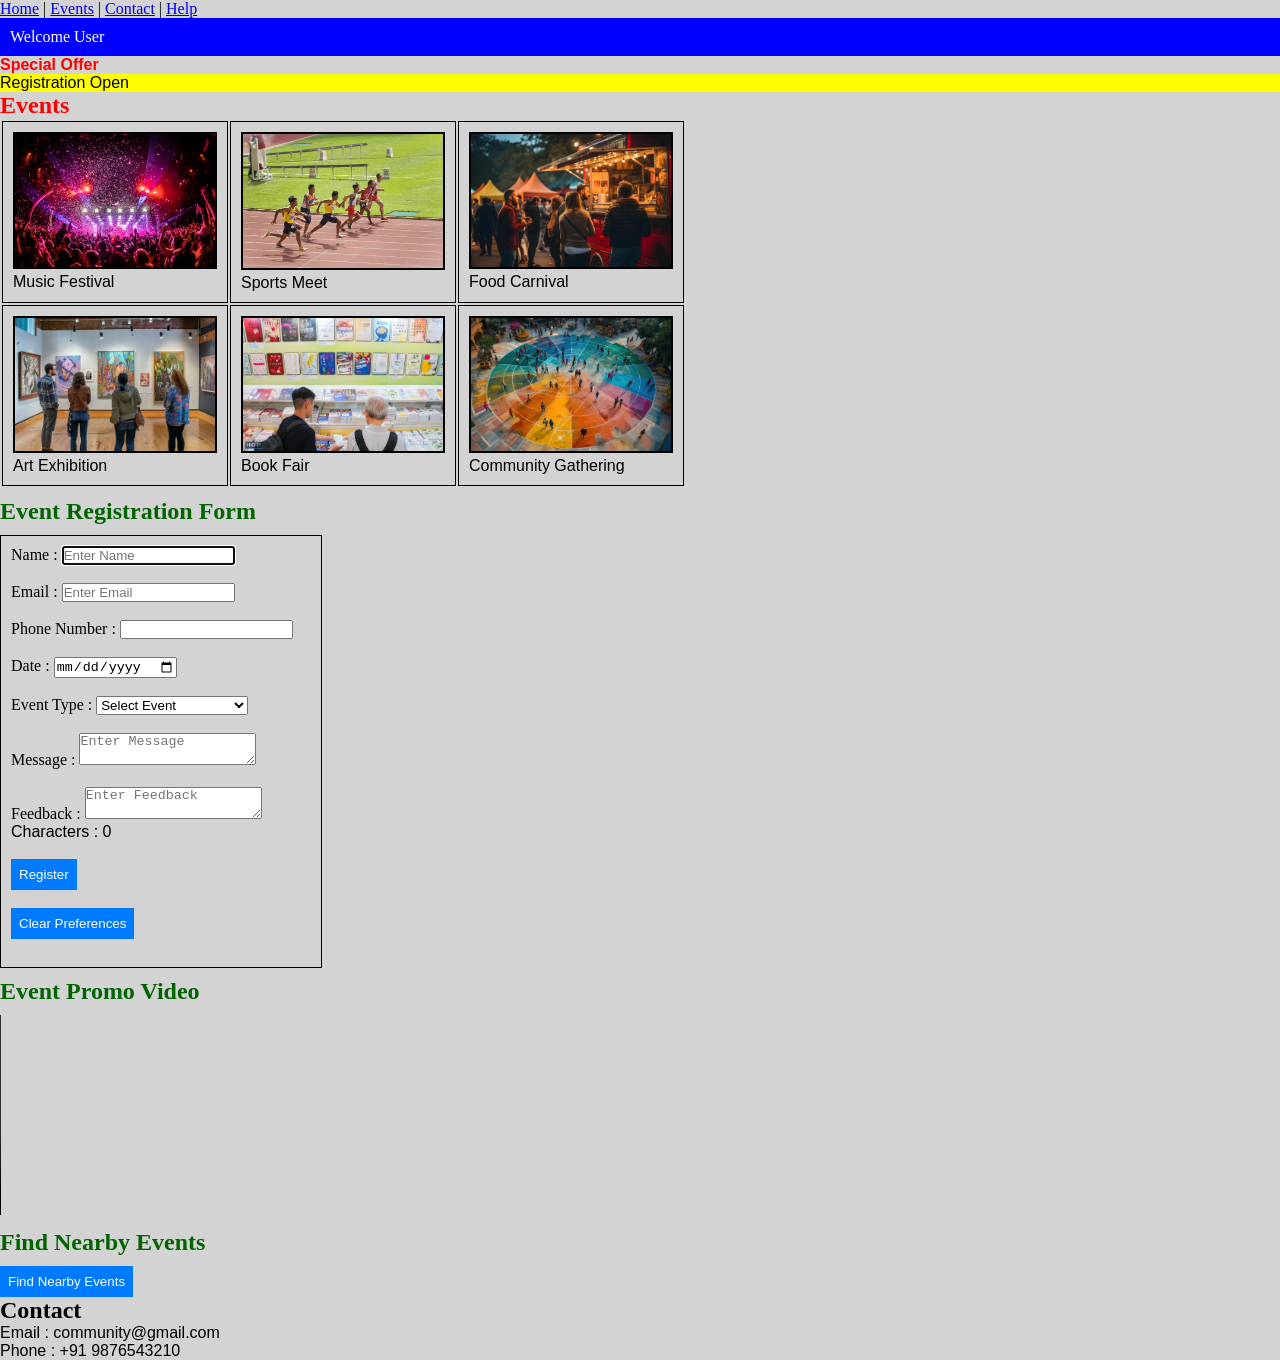
==== LocalCommunityPortal_CSS/index.html @ d51453e6 "Implemented CSS Exercise 3 selectors playground" ====
<!DOCTYPE html>
<html lang="en">

<head>
    <meta charset="UTF-8">
    <title>Local Community Event Portal</title>
    <link rel="stylesheet" href="styles.css">

    

</head>

<body>

    <!-- Navigation -->
    <nav>
        <a href="#home">Home</a> |
        <a href="#events">Events</a> |
        <a href="#contact">Contact</a> |
        <a href="help.html" target="_blank">Help</a>
    </nav>

    <!-- Home Section -->
    <section id="home">

        <div id="mainHeader">
    Welcome User
</div>

        <p>
            <span style="color:red; font-weight:bold;">
                Special Offer
            </span>
        </p>

        <p class="highlight">
            Registration Open
        </p>

    </section>

    <!-- Events Section -->
    <section id="events">

<h1 style="color:red;">Events</h1>
        <table>

            <tr>
                <td class="eventCard">
                    <img src="images/event1.jpg"
                        alt="Event 1"
                        title="Music Festival"
                        class="eventImage"
                        width="200"
                        ondblclick="this.width=300">

                    <p>Music Festival</p>
                </td>

                <td class="eventCard">
                    <img src="images/event2.jpg"
                        alt="Event 2"
                        title="Sports Meet"
                        class="eventImage"
                        width="200">

                    <p>Sports Meet</p>
                </td>

                <td class="eventCard">
                    <img src="images/event3.jpg"
                        alt="Event 3"
                        title="Food Carnival"
                        class="eventImage"
                        width="200">

                    <p>Food Carnival</p>
                </td>
            </tr>

            <tr>
                <td class="eventCard">
                    <img src="images/event4.jpg"
                        alt="Event 4"
                        title="Art Exhibition"
                        class="eventImage"
                        width="200">

                    <p>Art Exhibition</p>
                </td>

                <td class="eventCard">
                    <img src="images/event5.jpg"
                        alt="Event 5"
                        title="Book Fair"
                        class="eventImage"
                        width="200">

                    <p>Book Fair</p>
                </td>

               <td class="eventCard">
                    <img src="images/event6.jpg"
                        alt="Event 6"
                        title="Community Gathering"
                        class="eventImage"
                        width="200">

                    <p>Community Gathering</p>
                </td>
            </tr>

        </table>

    </section>

    <!-- Registration Form -->

    <h2>Event Registration Form</h2>

    <form onsubmit="msg.value='Registration Successful'; return false;">

        <label>Name : </label>
        <input type="text"
            placeholder="Enter Name"
            required
            autofocus>

        <br><br>

        <label>Email : </label>
        <input type="email"
            placeholder="Enter Email"
            required>

        <br><br>

        <label>Phone Number : </label>
        <input type="text"
            id="phone"
            onblur="validatePhone()"
            required>

        <br><br>

        <label>Date : </label>
        <input type="date"
            required>

        <br><br>

        <label>Event Type : </label>

        <select id="eventType"
        onchange="showFee(); savePreference();"
        required>

            <option value="">Select Event</option>
            <option>Music Festival</option>
            <option>Sports Meet</option>
            <option>Food Carnival</option>
            <option>Art Exhibition</option>
            <option>Book Fair</option>
            <option>Community Gathering</option>

        </select>

        <p id="fee"></p>

        <br>

        <label>Message : </label>

        <textarea placeholder="Enter Message"
            required></textarea>

        <br><br>

        <label>Feedback : </label>

        <textarea id="feedback"
            placeholder="Enter Feedback"
            onkeyup="countCharacters()"></textarea>

        <p id="charCount">Characters : 0</p>

        <br>

        <button type="submit"
            onclick="showConfirmation()">
            Register
        </button>
      
        <br>
        <br>

        <button type="button" onclick="clearPreferences()">
    Clear Preferences
</button>

        <br><br>

        <output name="msg"></output>

    </form>

    <!-- Event Promo Video -->

    <h2>Event Promo Video</h2>

    <video width="400" controls oncanplay="videoReady()">
        <source src="video/event.mp4" type="video/mp4">
    </video>

    <p id="videoMessage"></p>

    <h2>Find Nearby Events</h2>

<button onclick="findLocation()">
    Find Nearby Events
</button>

<p id="location"></p>

    <!-- Contact Section -->
    <section id="contact">
        <h1>Contact</h1>
        <p>Email : community@gmail.com</p>
        <p>Phone : +91 9876543210</p>
    </section>

    <script>

        function validatePhone() {

            let phone = document.getElementById("phone").value;

            if (phone.length != 10 || isNaN(phone)) {
                alert("Enter a valid 10 digit phone number");
            }

        }

        function showFee() {

            let event = document.getElementById("eventType").value;

              console.log("Selected Event:", event);

            if (event == "Music Festival") {
                document.getElementById("fee").innerHTML = "Fee : ₹100";
            }
            else if (event == "Sports Meet") {
                document.getElementById("fee").innerHTML = "Fee : ₹200";
            }
            else if (event == "Food Carnival") {
                document.getElementById("fee").innerHTML = "Fee : ₹150";
            }
            else if (event == "Art Exhibition") {
                document.getElementById("fee").innerHTML = "Fee : ₹120";
            }
            else if (event == "Book Fair") {
                document.getElementById("fee").innerHTML = "Fee : ₹80";
            }
            else if (event == "Community Gathering") {
                document.getElementById("fee").innerHTML = "Fee : ₹50";
            }
           
        }

        function showConfirmation() {


    console.log("Registration button clicked");

            alert("Registration Submitted");
        }

        function countCharacters() {

            let count = document.getElementById("feedback").value.length;

            document.getElementById("charCount").innerHTML =
                "Characters : " + count;

        }

        function videoReady() {

            document.getElementById("videoMessage").innerHTML =
                "Video ready to play";

        }

        window.onbeforeunload = function () {

            return "Are you sure you want to leave this page?";

        }

        function savePreference() {

    let eventType =
        document.getElementById("eventType").value;

    localStorage.setItem("preferredEvent", eventType);

}

window.onload = function () {

    let savedEvent =
        localStorage.getItem("preferredEvent");

    if (savedEvent) {

        document.getElementById("eventType").value =
            savedEvent;

        showFee();

    }

}

function clearPreferences() {

    localStorage.clear();
    sessionStorage.clear();

    alert("Preferences Cleared");

    

}

function findLocation() {


      console.log("Finding user location");
    if (navigator.geolocation) {

        navigator.geolocation.getCurrentPosition(
            showPosition,
            showError,
            {
                enableHighAccuracy: true,
                timeout: 5000
            }
        );

    }
    else {

        document.getElementById("location").innerHTML =
            "Geolocation is not supported.";

    }

}

function showPosition(position) {

    document.getElementById("location").innerHTML =
        "Latitude : " +
        position.coords.latitude +
        "<br>Longitude : " +
        position.coords.longitude;

}

function showError(error) {

    if (error.code == 1) {

        document.getElementById("location").innerHTML =
            "Permission denied.";

    }
    else if (error.code == 3) {

        document.getElementById("location").innerHTML =
            "Request timed out.";

    }
    else {

        document.getElementById("location").innerHTML =
            "Unable to get location.";

    }

}
    </script>

</body>

</html>
---- LocalCommunityPortal_CSS/styles.css ----
/* Universal Selector */
* {
    margin: 0;
    padding: 0;
}

/* Body Styles */
body {
    background-color: lightgray;
}

/* ID Selector */
#mainHeader {
    background-color: blue;
    color: white;
    padding: 10px;
}

/* Element Selector */
h2 {
    color: darkgreen;
    margin: 10px 0;
}

/* Class Selector */
.eventCard {
    border: 1px solid black;
    padding: 10px;
    margin: 10px;
}

/* Grouping Selector */
h3,
p {
    color: black;
    font-family: Arial, sans-serif;
}

/* Event Images */
.eventImage {
    border: 2px solid black;
}

/* Form Styles */
form {
    border: 1px solid black;
    padding: 10px;
    width: 300px;
}

/* Button Styles */
button {
    background-color: #007BFF;
    color: white;
    padding: 8px;
    border: none;
}

/* Highlight Text */
.highlight {
    background-color: yellow;
}
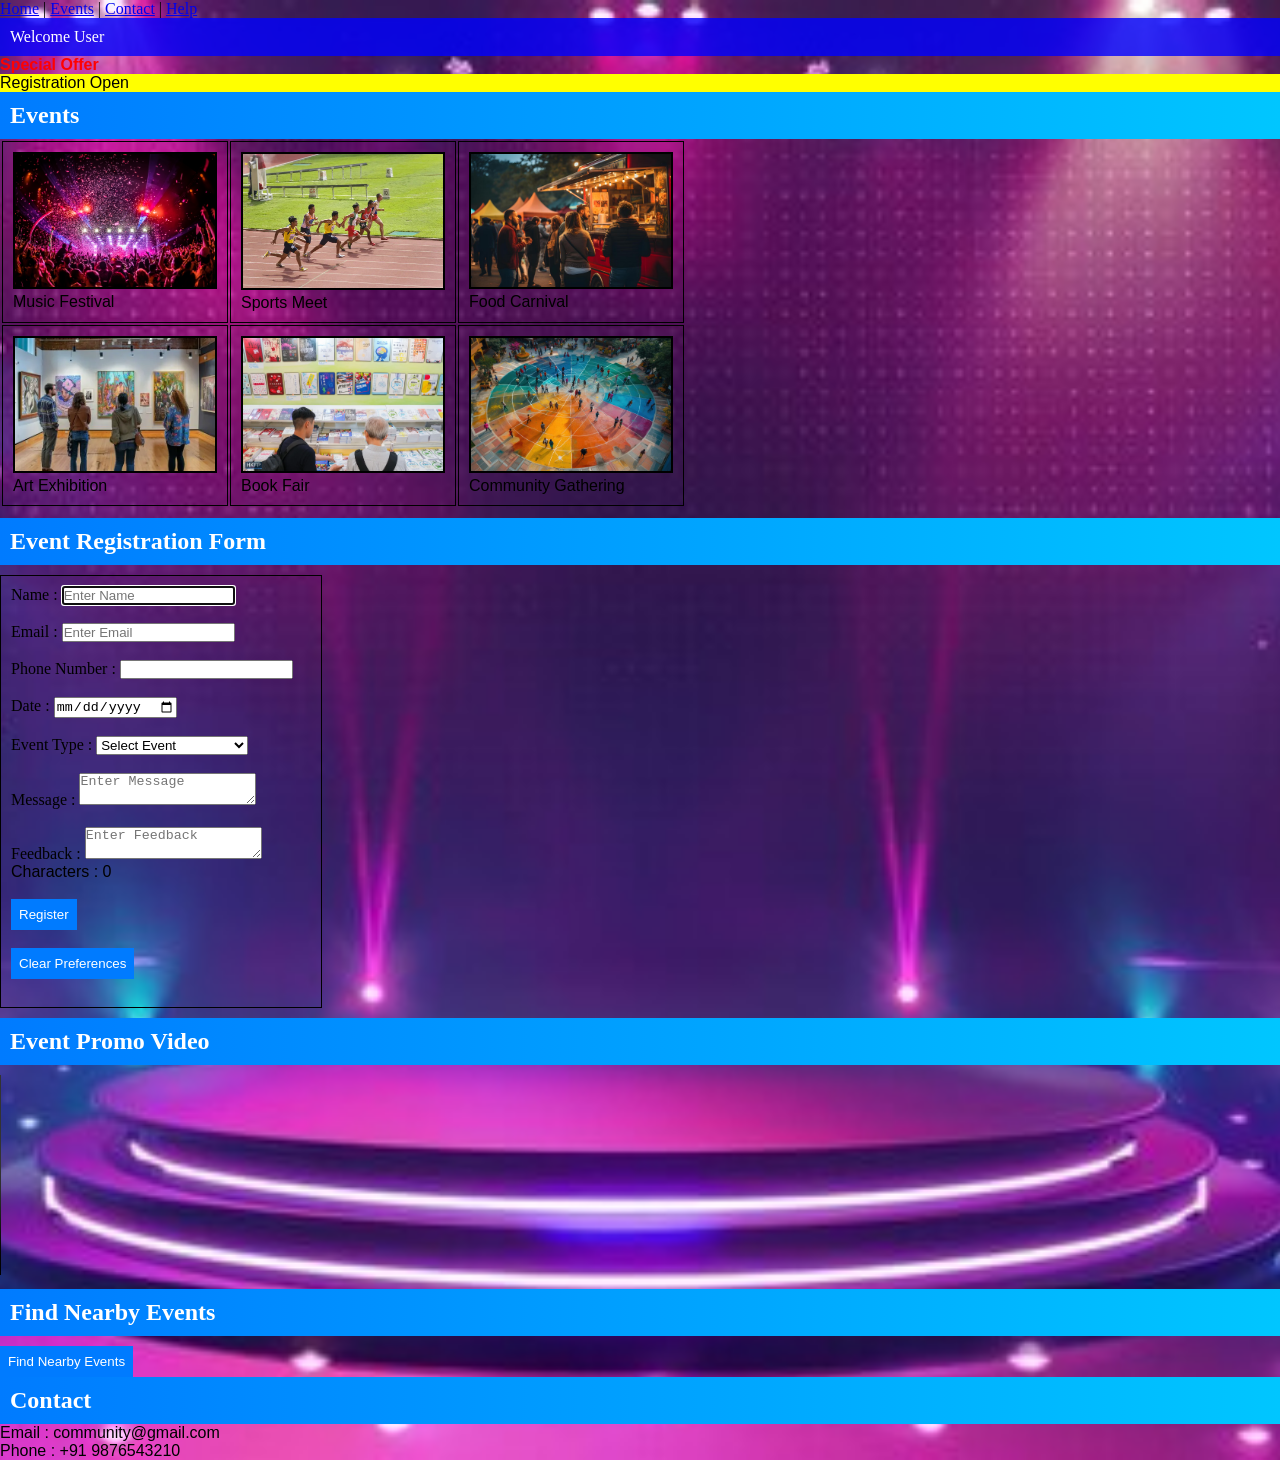
==== commit 46a21b0d: "Implemented CSS Exercise 4 color and background styling" ====
--- a/LocalCommunityPortal_CSS/index.html
+++ b/LocalCommunityPortal_CSS/index.html
@@ -42,7 +42,7 @@
     <!-- Events Section -->
     <section id="events">
 
-<h1 style="color:red;">Events</h1>
+<h1>Events</h1>
         <table>
 
             <tr>
--- a/LocalCommunityPortal_CSS/styles.css
+++ b/LocalCommunityPortal_CSS/styles.css
@@ -6,16 +6,23 @@
 
 /* Body Styles */
 body {
-    background-color: lightgray;
+    background-color: #d9d9d9;
+}
+
+body {
+    background-color: #d9d9d9;
+    background-image: url("images/background.jpg");
+    background-size: cover;
+    background-repeat: no-repeat;
+    background-position: center;
 }
 
 /* ID Selector */
 #mainHeader {
-    background-color: blue;
-    color: white;
+    background-color: rgba(0, 0, 255, 0.8);
+    color: #FFFFFF;
     padding: 10px;
 }
-
 /* Element Selector */
 h2 {
     color: darkgreen;
@@ -59,4 +66,11 @@
 /* Highlight Text */
 .highlight {
     background-color: yellow;
+}
+
+h1,
+h2 {
+    background: linear-gradient(to right, #007BFF, #00C6FF);
+    color: white;
+    padding: 10px;
 }
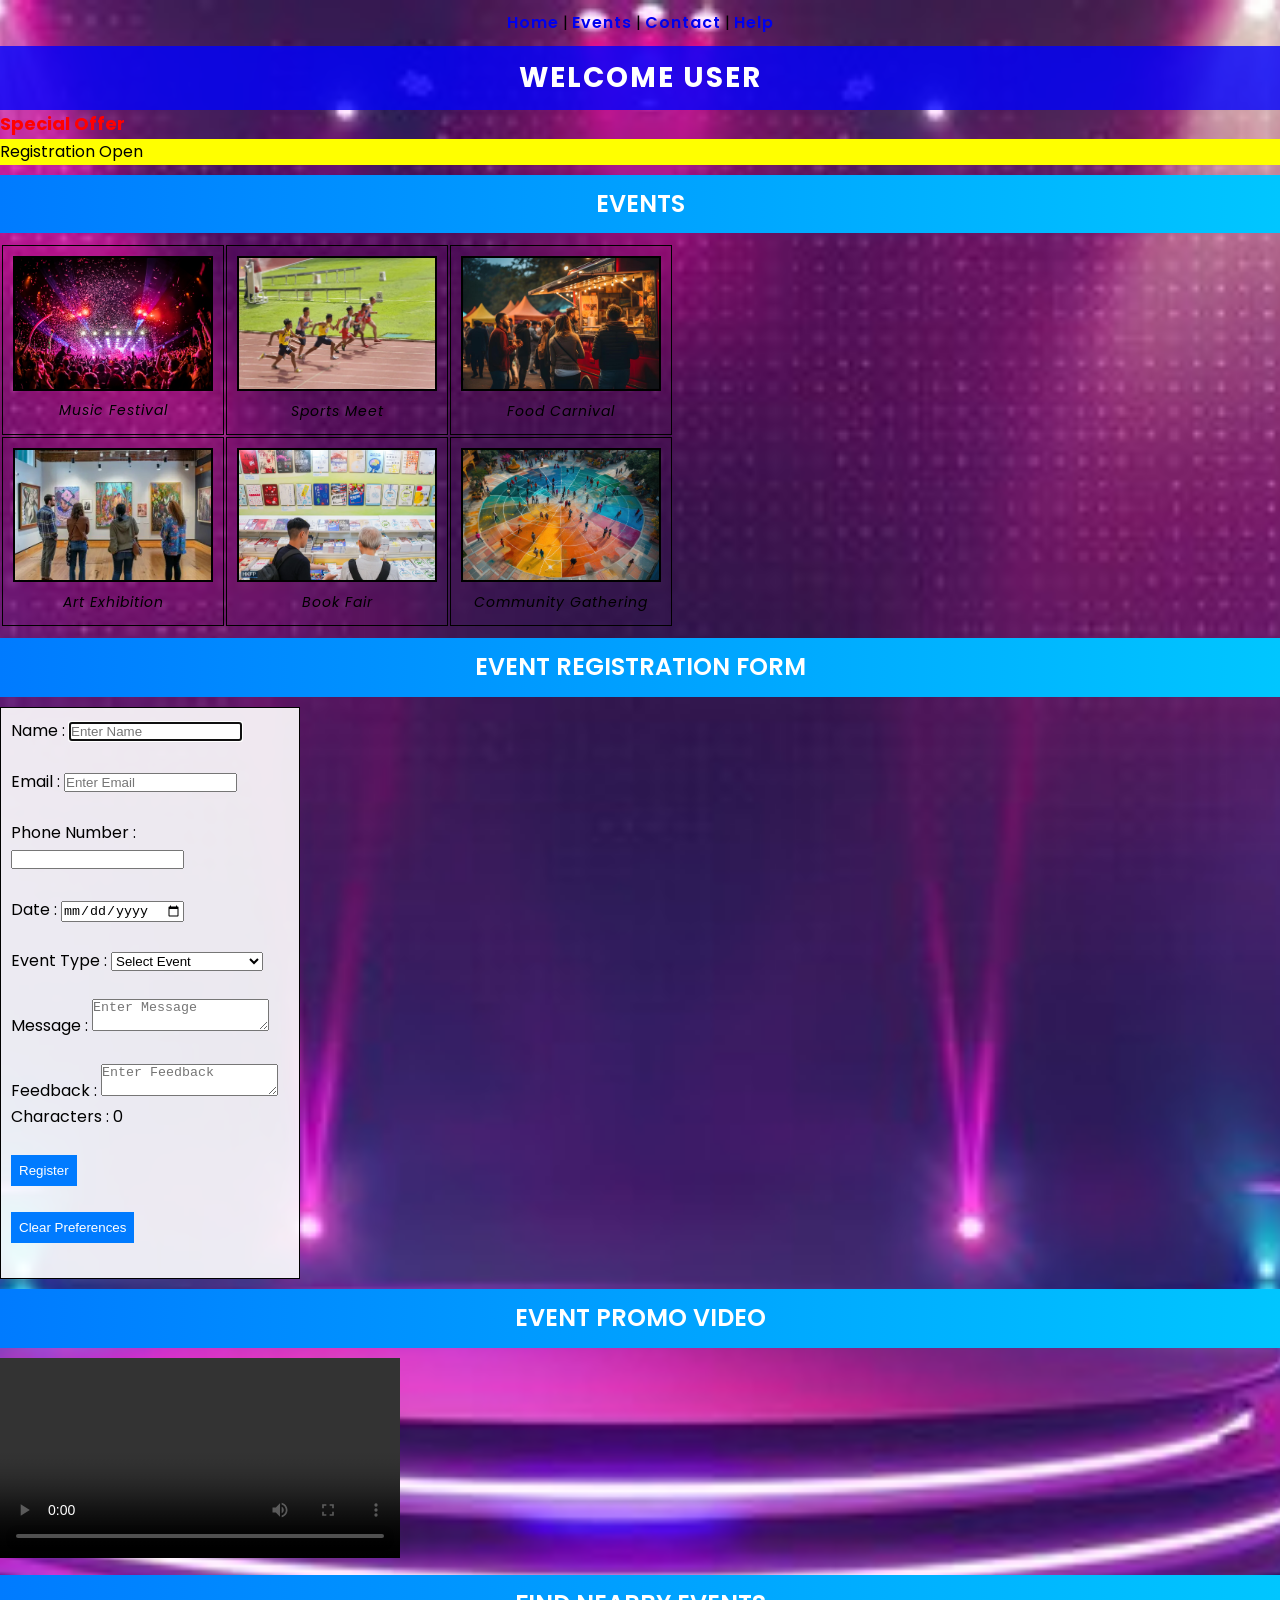
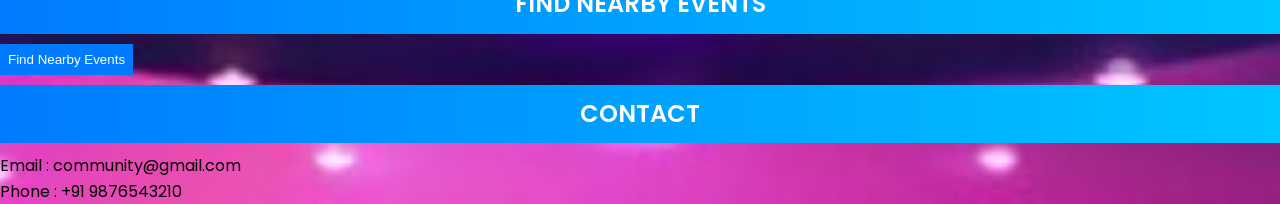
==== commit 2bc3a46d: "Implemented CSS Exercise 5 Typography and Fonts" ====
--- a/LocalCommunityPortal_CSS/index.html
+++ b/LocalCommunityPortal_CSS/index.html
@@ -4,10 +4,10 @@
 <head>
     <meta charset="UTF-8">
     <title>Local Community Event Portal</title>
+
+    <link href="https://fonts.googleapis.com/css2?family=Poppins:wght@300;400;600;700&display=swap" rel="stylesheet">
+
     <link rel="stylesheet" href="styles.css">
-
-    
-
 </head>
 
 <body>
@@ -28,9 +28,9 @@
 </div>
 
         <p>
-            <span style="color:red; font-weight:bold;">
-                Special Offer
-            </span>
+            <span class="specialOffer">
+    Special Offer
+</span>
         </p>
 
         <p class="highlight">
--- a/LocalCommunityPortal_CSS/styles.css
+++ b/LocalCommunityPortal_CSS/styles.css
@@ -2,45 +2,71 @@
 * {
     margin: 0;
     padding: 0;
+    box-sizing: border-box;
 }
 
 /* Body Styles */
 body {
-    background-color: #d9d9d9;
-}
-
-body {
-    background-color: #d9d9d9;
+    background-color: #d9d9d9; /* Fallback Color */
     background-image: url("images/background.jpg");
     background-size: cover;
     background-repeat: no-repeat;
     background-position: center;
+
+    font-family: 'Poppins', sans-serif;
+    font-size: 16px;
+    line-height: 1.6;
 }
 
-/* ID Selector */
+/* Main Header */
 #mainHeader {
     background-color: rgba(0, 0, 255, 0.8);
-    color: #FFFFFF;
+    color: #ffffff;
     padding: 10px;
-}
-/* Element Selector */
-h2 {
-    color: darkgreen;
-    margin: 10px 0;
+
+    font-size: 28px;
+    font-weight: 700;
+    text-align: center;
+    text-transform: uppercase;
+    letter-spacing: 2px;
 }
 
-/* Class Selector */
-.eventCard {
-    border: 1px solid black;
+/* Section Headings */
+h1,
+h2 {
+    background: linear-gradient(to right, #007BFF, #00C6FF);
+    color: white;
     padding: 10px;
-    margin: 10px;
+    margin: 10px 0;
+
+    font-size: 24px;
+    font-weight: 600;
+    text-align: center;
+    text-transform: uppercase;
 }
 
 /* Grouping Selector */
 h3,
 p {
     color: black;
-    font-family: Arial, sans-serif;
+}
+
+/* Event Cards */
+.eventCard {
+    border: 1px solid black;
+    padding: 10px;
+    margin: 10px;
+    text-align: center;
+}
+
+/* Event Description Text */
+.eventCard p {
+    font-size: 14px;
+    font-style: italic;
+    font-weight: 400;
+    text-align: center;
+    letter-spacing: 1px;
+    line-height: 1.8;
 }
 
 /* Event Images */
@@ -48,11 +74,17 @@
     border: 2px solid black;
 }
 
+/* Highlight Text */
+.highlight {
+    background-color: yellow;
+}
+
 /* Form Styles */
 form {
     border: 1px solid black;
     padding: 10px;
     width: 300px;
+    background-color: rgba(255, 255, 255, 0.9);
 }
 
 /* Button Styles */
@@ -61,16 +93,35 @@
     color: white;
     padding: 8px;
     border: none;
+    cursor: pointer;
 }
 
-/* Highlight Text */
-.highlight {
-    background-color: yellow;
+/* Contact Section Text */
+#contact p {
+    font-size: 16px;
+    font-weight: 400;
+    text-align: left;
 }
 
-h1,
-h2 {
-    background: linear-gradient(to right, #007BFF, #00C6FF);
-    color: white;
+/* Navigation Links */
+nav {
+    text-align: center;
     padding: 10px;
+}
+
+nav a {
+    text-decoration: none;
+    font-weight: 600;
+    letter-spacing: 1px;
+}
+
+/* Special Offer Text */
+span {
+    font-size: 18px;
+    font-weight: 700;
+}
+
+.specialOffer {
+    color: red;
+    font-weight: bold;
 }
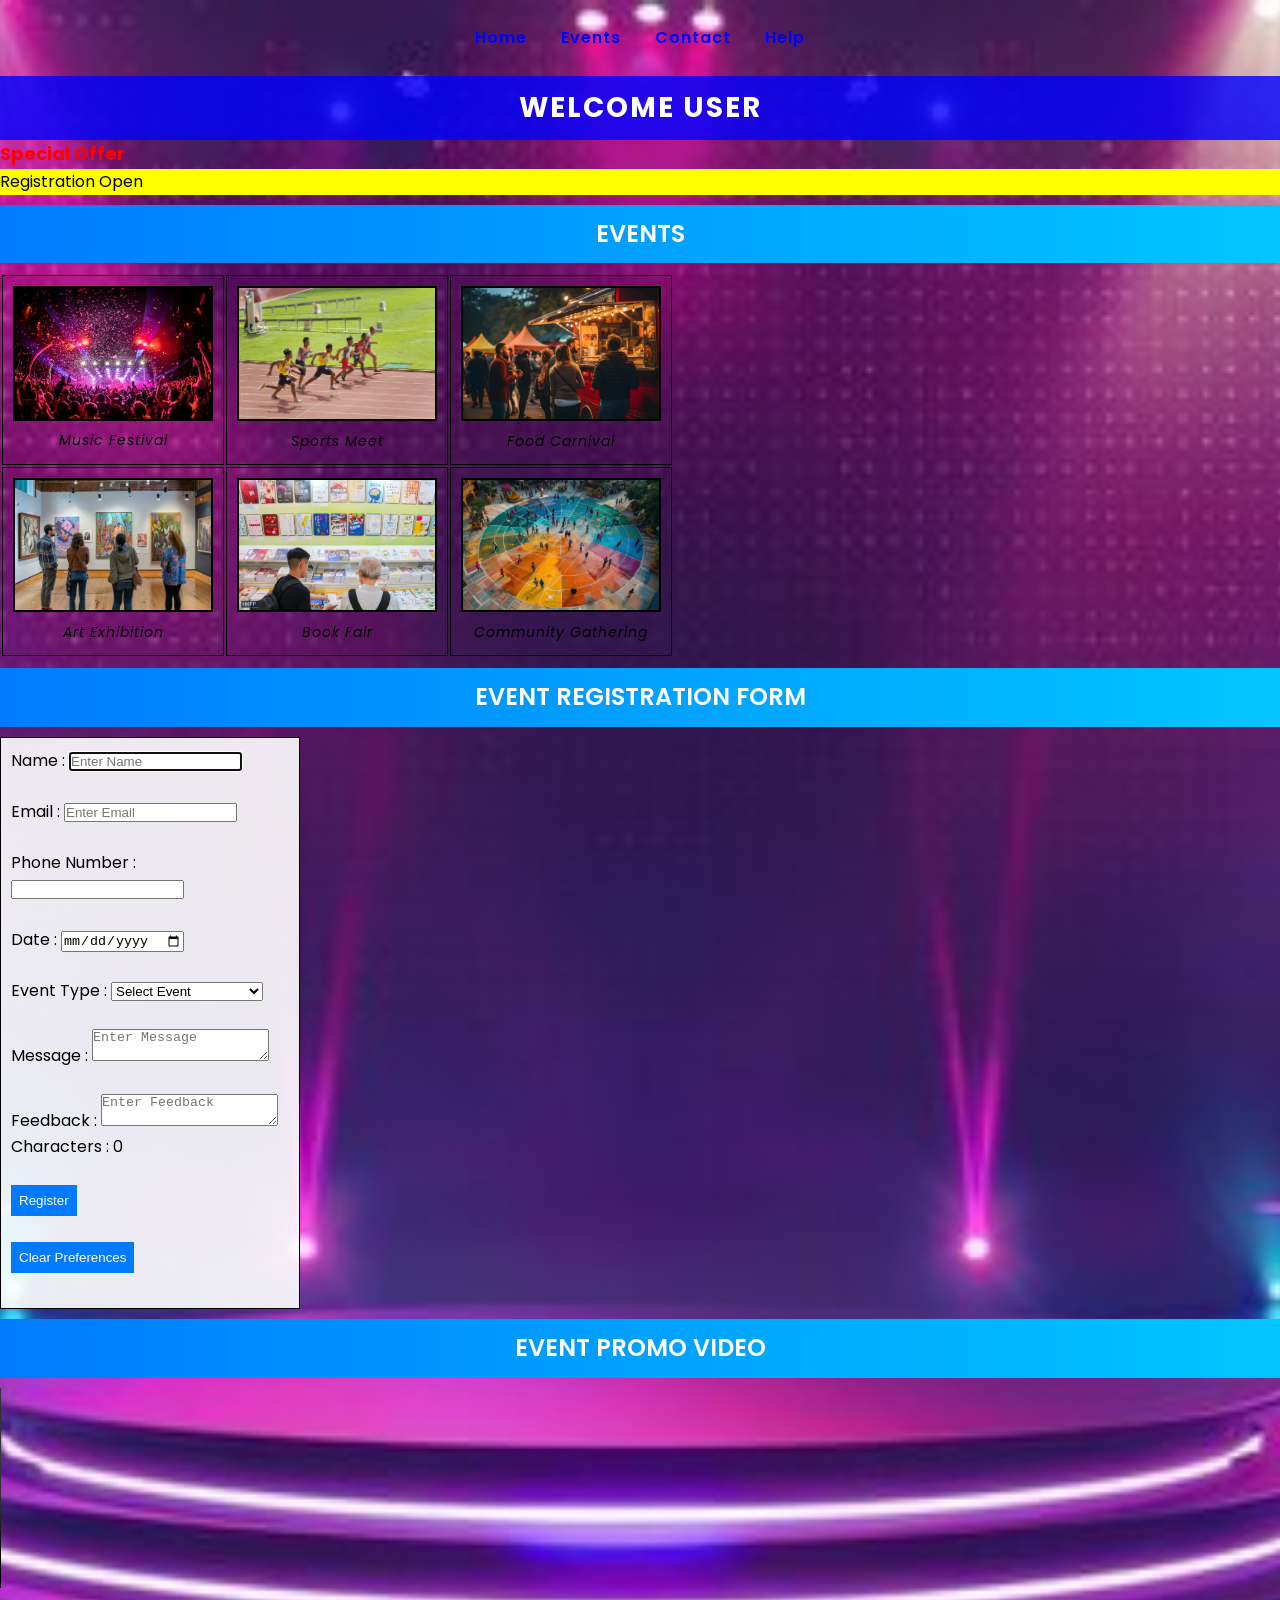
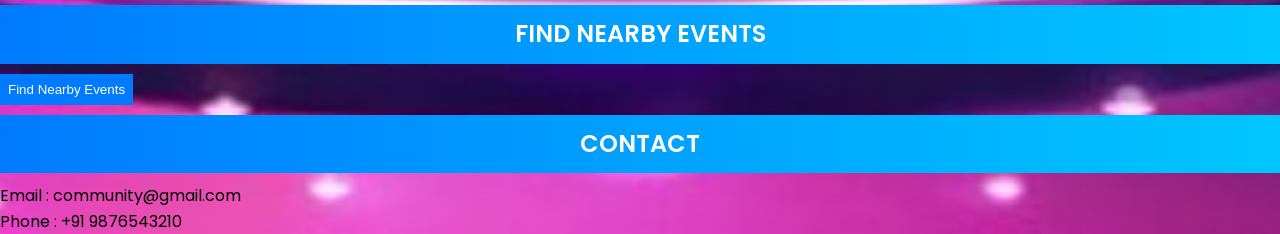
==== commit 22b225fc: "Implemented CSS Exercise 6 link and list styling" ====
--- a/LocalCommunityPortal_CSS/index.html
+++ b/LocalCommunityPortal_CSS/index.html
@@ -14,11 +14,13 @@
 
     <!-- Navigation -->
     <nav>
-        <a href="#home">Home</a> |
-        <a href="#events">Events</a> |
-        <a href="#contact">Contact</a> |
-        <a href="help.html" target="_blank">Help</a>
-    </nav>
+    <ul class="navMenu">
+        <li><a href="#home">Home</a></li>
+        <li><a href="#events">Events</a></li>
+        <li><a href="#contact">Contact</a></li>
+        <li><a href="help.html" target="_blank">Help</a></li>
+    </ul>
+</nav>
 
     <!-- Home Section -->
     <section id="home">
--- a/LocalCommunityPortal_CSS/styles.css
+++ b/LocalCommunityPortal_CSS/styles.css
@@ -124,4 +124,39 @@
 .specialOffer {
     color: red;
     font-weight: bold;
+}
+
+/* Navigation Menu */
+/* Navigation Menu */
+.navMenu {
+    list-style-type: none;
+    list-style-position: inside;
+    padding: 0;
+    margin: 0;
+    text-align: center;
+}
+
+.navMenu li {
+    display: inline-block;
+    padding: 10px;
+    margin: 5px;
+}
+
+/* Link States */
+a:link {
+    color: blue;
+    text-decoration: none;
+}
+
+a:visited {
+    color: purple;
+}
+
+a:hover {
+    color: red;
+    text-decoration: underline;
+}
+
+a:active {
+    color: green;
 }
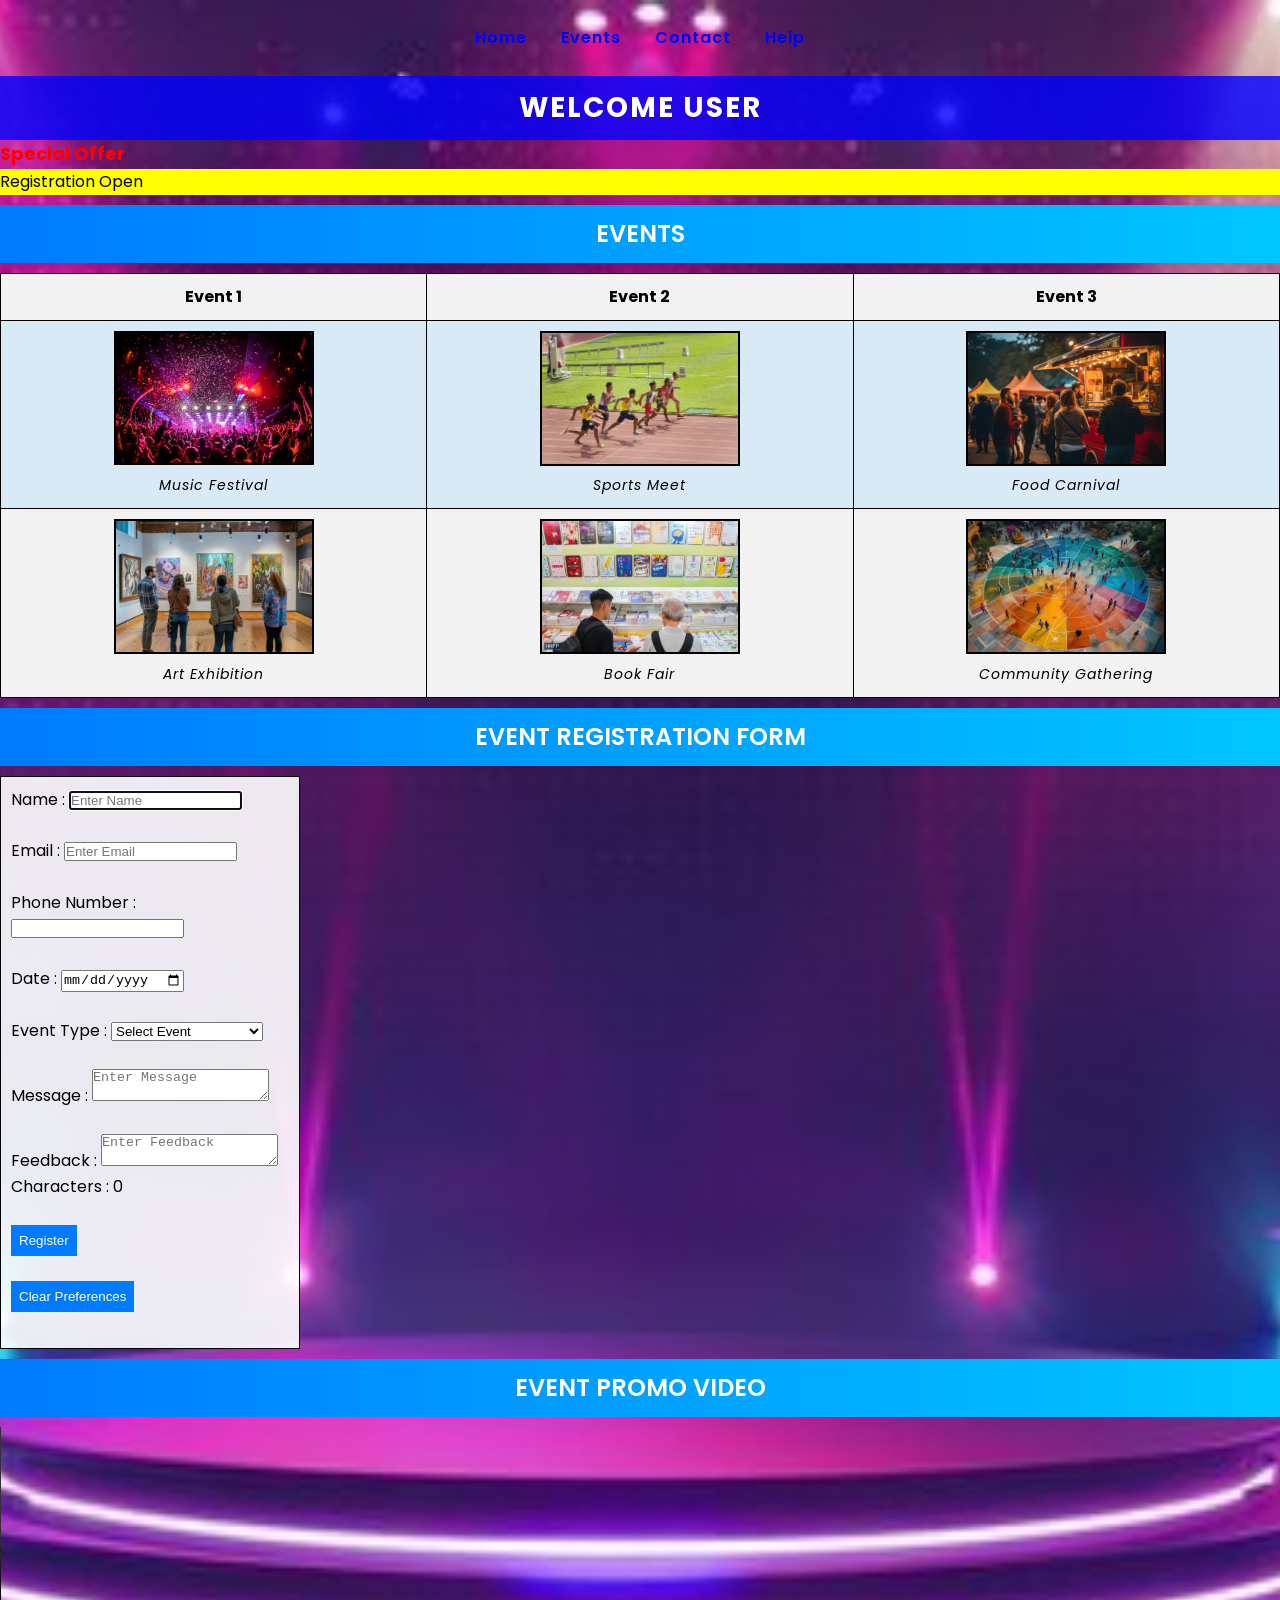
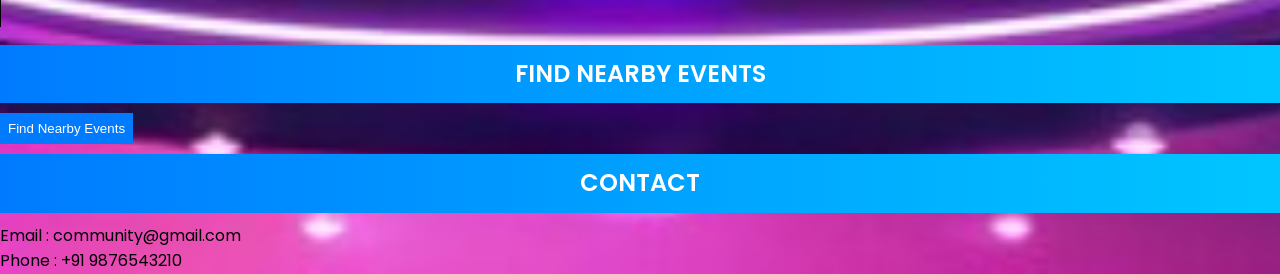
==== commit fc4e8d3b: "Implemented CSS Exercise 7 table styling" ====
--- a/LocalCommunityPortal_CSS/index.html
+++ b/LocalCommunityPortal_CSS/index.html
@@ -48,6 +48,12 @@
         <table>
 
             <tr>
+        <th>Event 1</th>
+        <th>Event 2</th>
+        <th>Event 3</th>
+    </tr>
+    
+            <tr>
                 <td class="eventCard">
                     <img src="images/event1.jpg"
                         alt="Event 1"
--- a/LocalCommunityPortal_CSS/styles.css
+++ b/LocalCommunityPortal_CSS/styles.css
@@ -159,4 +159,23 @@
 
 a:active {
     color: green;
+}
+
+/* Table Styling */
+table {
+    width: 100%;
+    border-collapse: collapse;
+    text-align: center;
+}
+
+th,
+td {
+    border: 1px solid black;
+    padding: 10px;
+    background-color: #f2f2f2;
+}
+
+/* Zebra Striping */
+tr:nth-child(even) td {
+    background-color: #d9eaf7;
 }
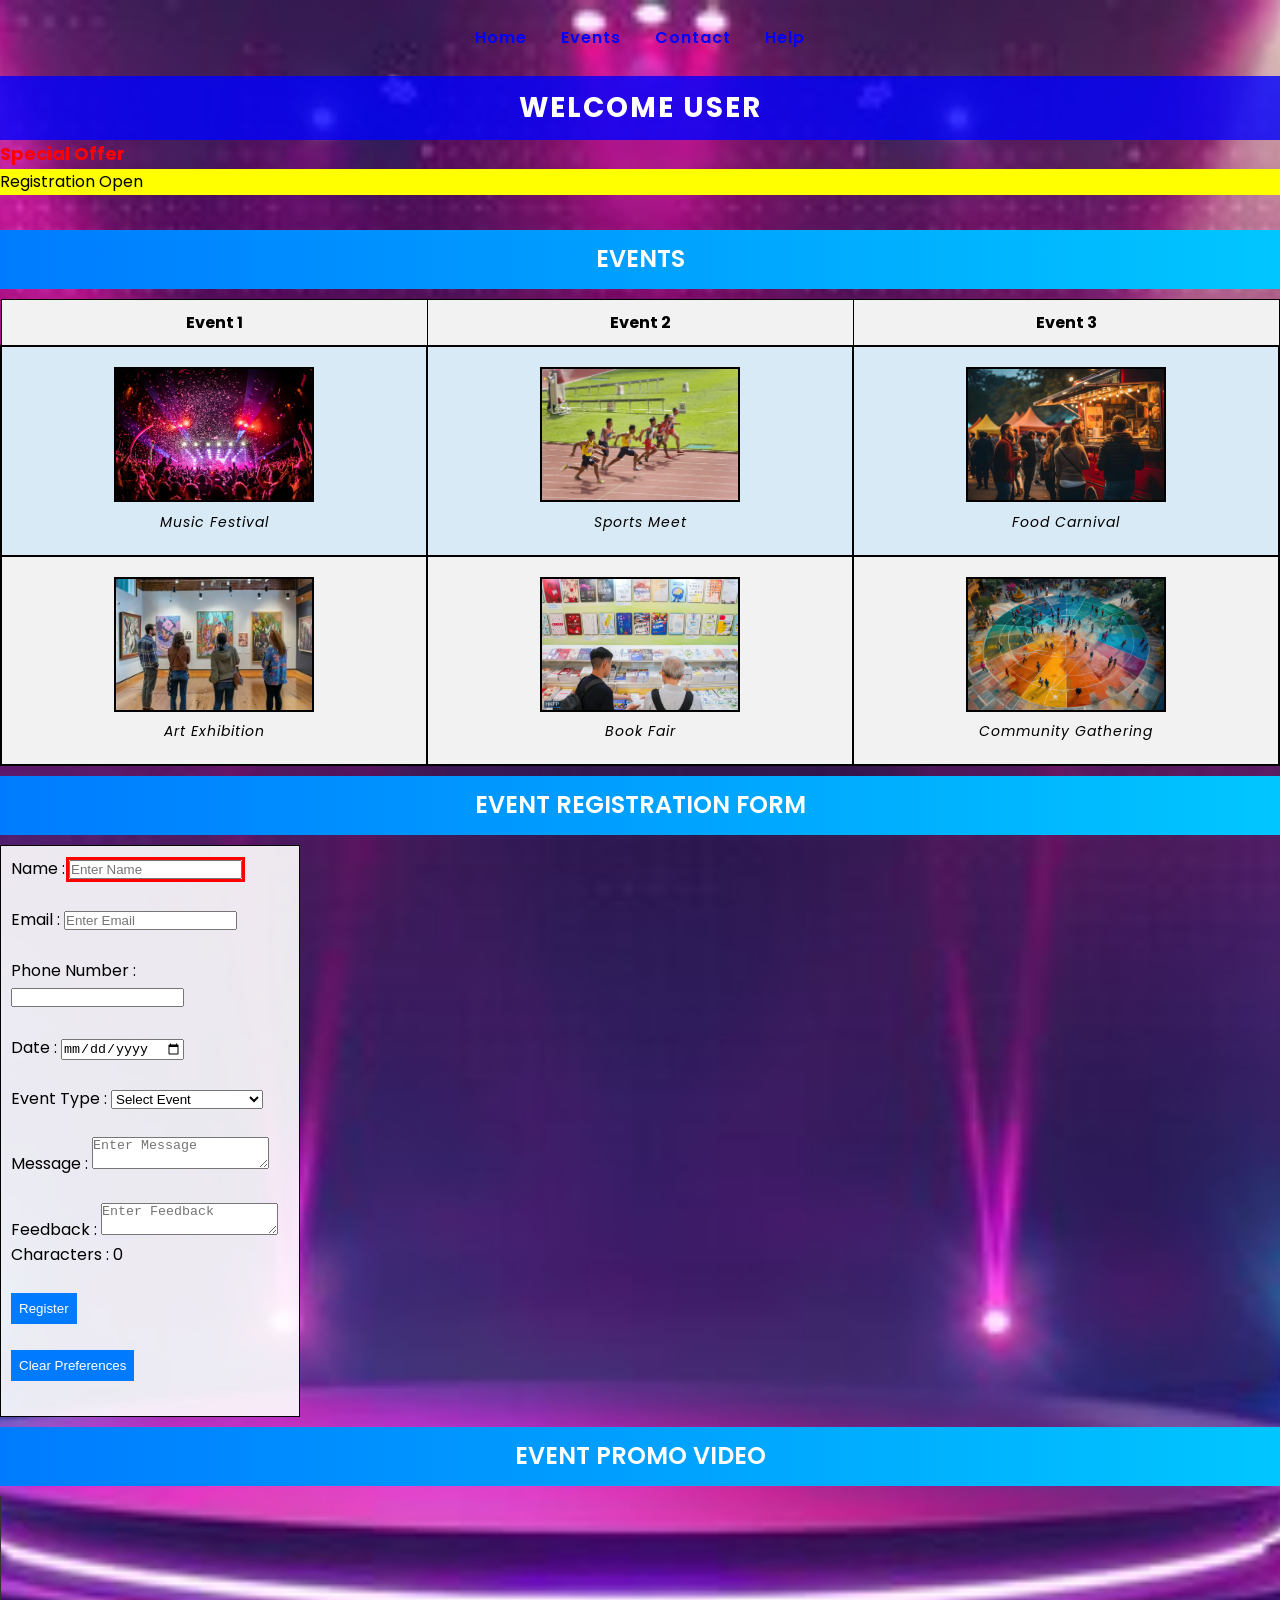
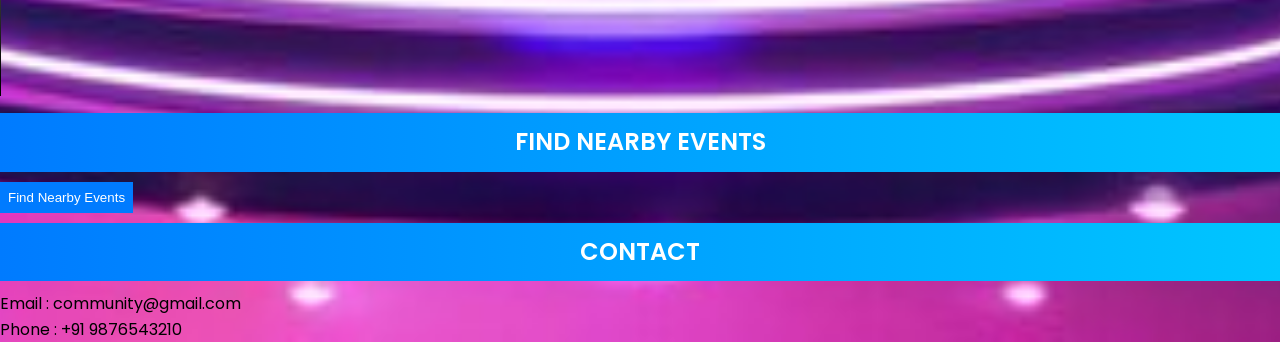
==== commit b837ca70: "Implemented CSS Exercise 8 box model and layout control" ====
--- a/LocalCommunityPortal_CSS/index.html
+++ b/LocalCommunityPortal_CSS/index.html
@@ -25,21 +25,30 @@
     <!-- Home Section -->
     <section id="home">
 
-        <div id="mainHeader">
-    Welcome User
-</div>
-
-        <p>
-            <span class="specialOffer">
-    Special Offer
-</span>
-        </p>
-
-        <p class="highlight">
-            Registration Open
-        </p>
-
-    </section>
+    <div id="mainHeader">
+        Welcome User
+    </div>
+
+    <p>
+        <span class="specialOffer">
+            Special Offer
+        </span>
+    </p>
+
+    <p class="highlight">
+        Registration Open
+    </p>
+
+    <!-- Exercise 8 -->
+    <p class="hiddenBox">
+        Hidden using visibility:hidden
+    </p>
+
+    <p class="noneBox">
+        Hidden using display:none
+    </p>
+
+</section>
 
     <!-- Events Section -->
     <section id="events">
@@ -52,7 +61,7 @@
         <th>Event 2</th>
         <th>Event 3</th>
     </tr>
-    
+
             <tr>
                 <td class="eventCard">
                     <img src="images/event1.jpg"
--- a/LocalCommunityPortal_CSS/styles.css
+++ b/LocalCommunityPortal_CSS/styles.css
@@ -53,9 +53,9 @@
 
 /* Event Cards */
 .eventCard {
-    border: 1px solid black;
-    padding: 10px;
-    margin: 10px;
+    border: 2px solid black;
+    padding: 20px;
+    margin: 15px;
     text-align: center;
 }
 
@@ -178,4 +178,18 @@
 /* Zebra Striping */
 tr:nth-child(even) td {
     background-color: #d9eaf7;
+}
+
+input:focus,
+textarea:focus,
+select:focus {
+    outline: 3px solid red;
+}
+
+.hiddenBox {
+    visibility: hidden;
+}
+
+.noneBox {
+    display: none;
 }
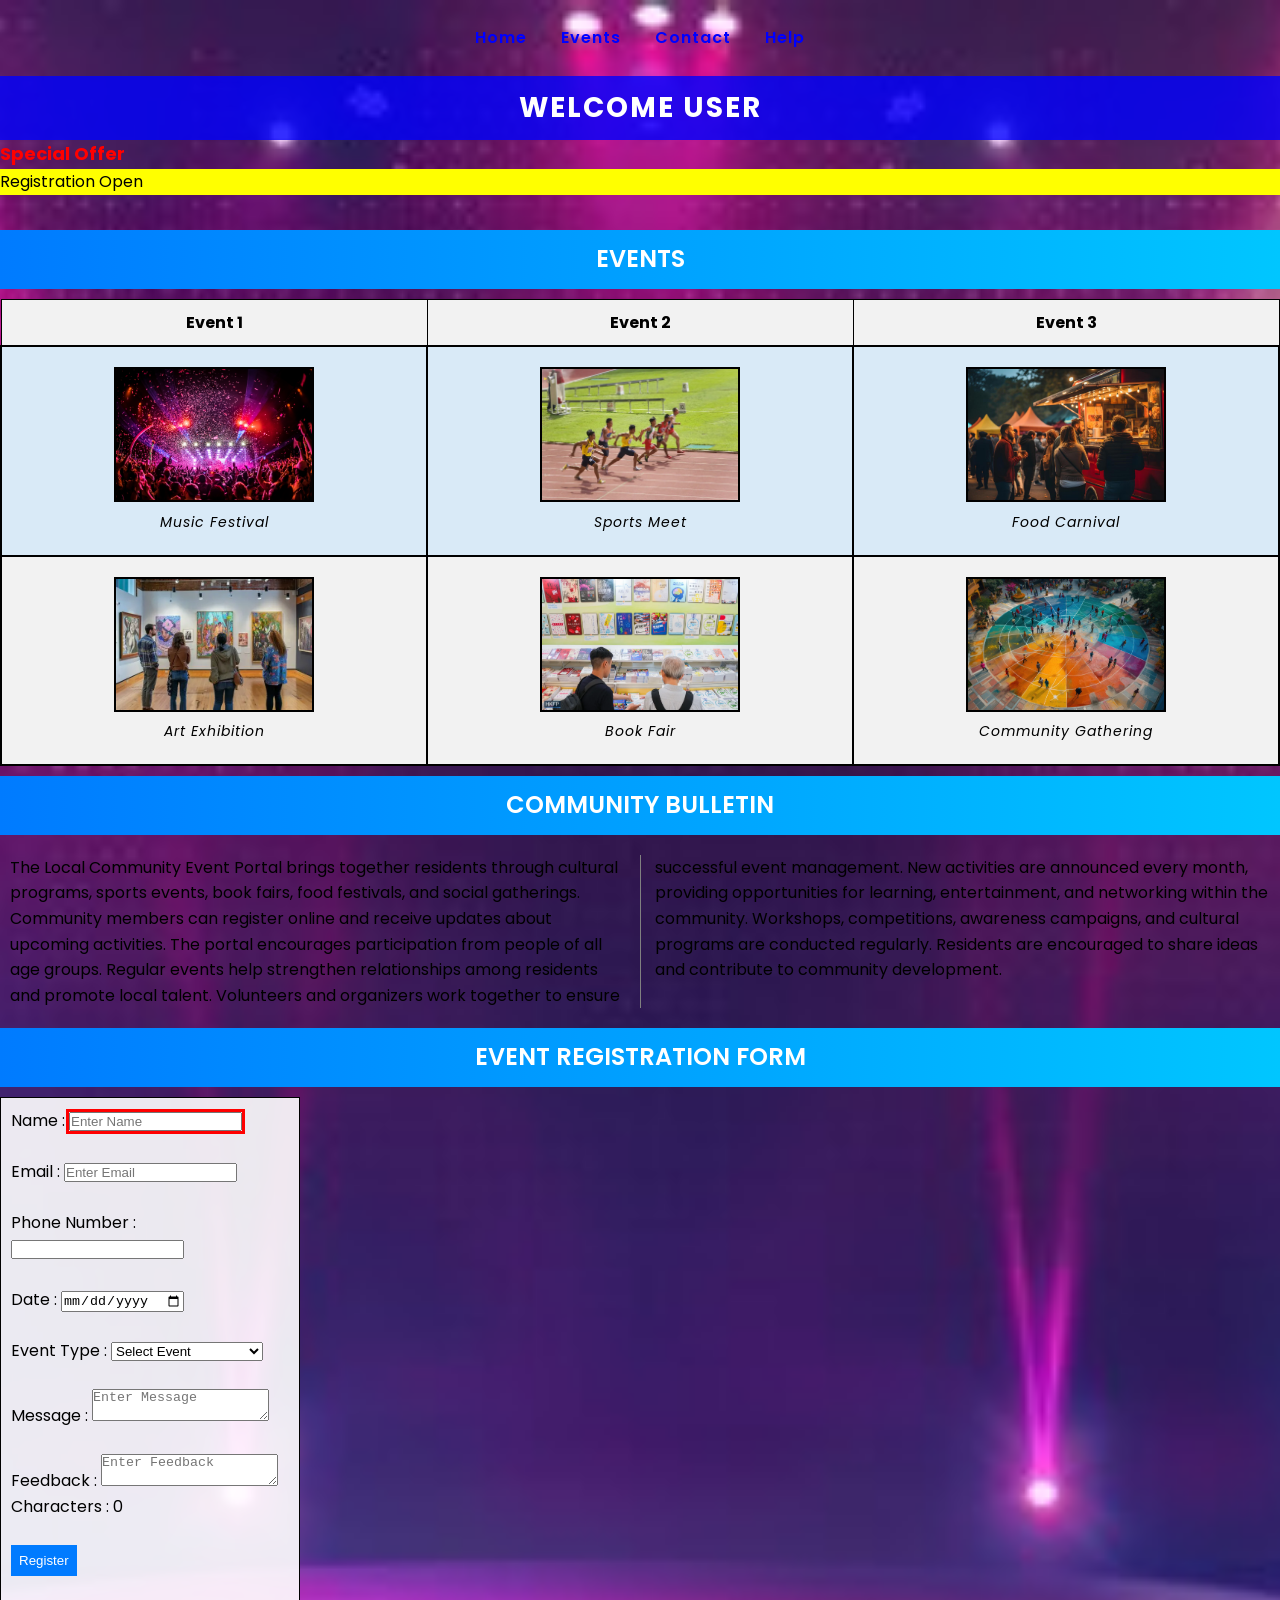
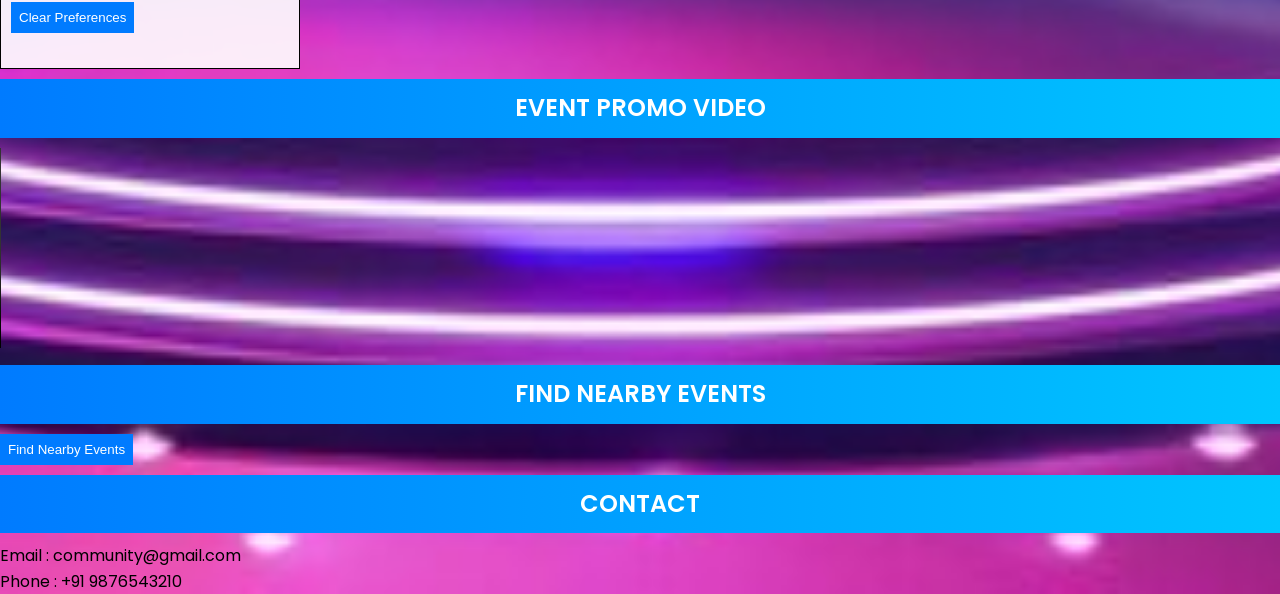
==== commit 483a09c7: "Implemented CSS Exercise 9 multi-column text layout" ====
--- a/LocalCommunityPortal_CSS/index.html
+++ b/LocalCommunityPortal_CSS/index.html
@@ -133,6 +133,31 @@
 
     <!-- Registration Form -->
 
+    <h2>Community Bulletin</h2>
+
+<div class="newsArticle">
+    <p>
+        The Local Community Event Portal brings together residents through
+        cultural programs, sports events, book fairs, food festivals, and
+        social gatherings.
+
+        Community members can register online and receive updates about
+        upcoming activities. The portal encourages participation from people
+        of all age groups.
+
+        Regular events help strengthen relationships among residents and
+        promote local talent. Volunteers and organizers work together to
+        ensure successful event management.
+
+        New activities are announced every month, providing opportunities
+        for learning, entertainment, and networking within the community.
+
+        Workshops, competitions, awareness campaigns, and cultural programs
+        are conducted regularly. Residents are encouraged to share ideas and
+        contribute to community development.
+    </p>
+</div>
+
     <h2>Event Registration Form</h2>
 
     <form onsubmit="msg.value='Registration Successful'; return false;">
--- a/LocalCommunityPortal_CSS/styles.css
+++ b/LocalCommunityPortal_CSS/styles.css
@@ -192,4 +192,11 @@
 
 .noneBox {
     display: none;
-}+}
+
+.newsArticle {
+    column-count: 2;
+    column-gap: 30px;
+    column-rule: 1px solid gray;
+    padding: 10px;
+}
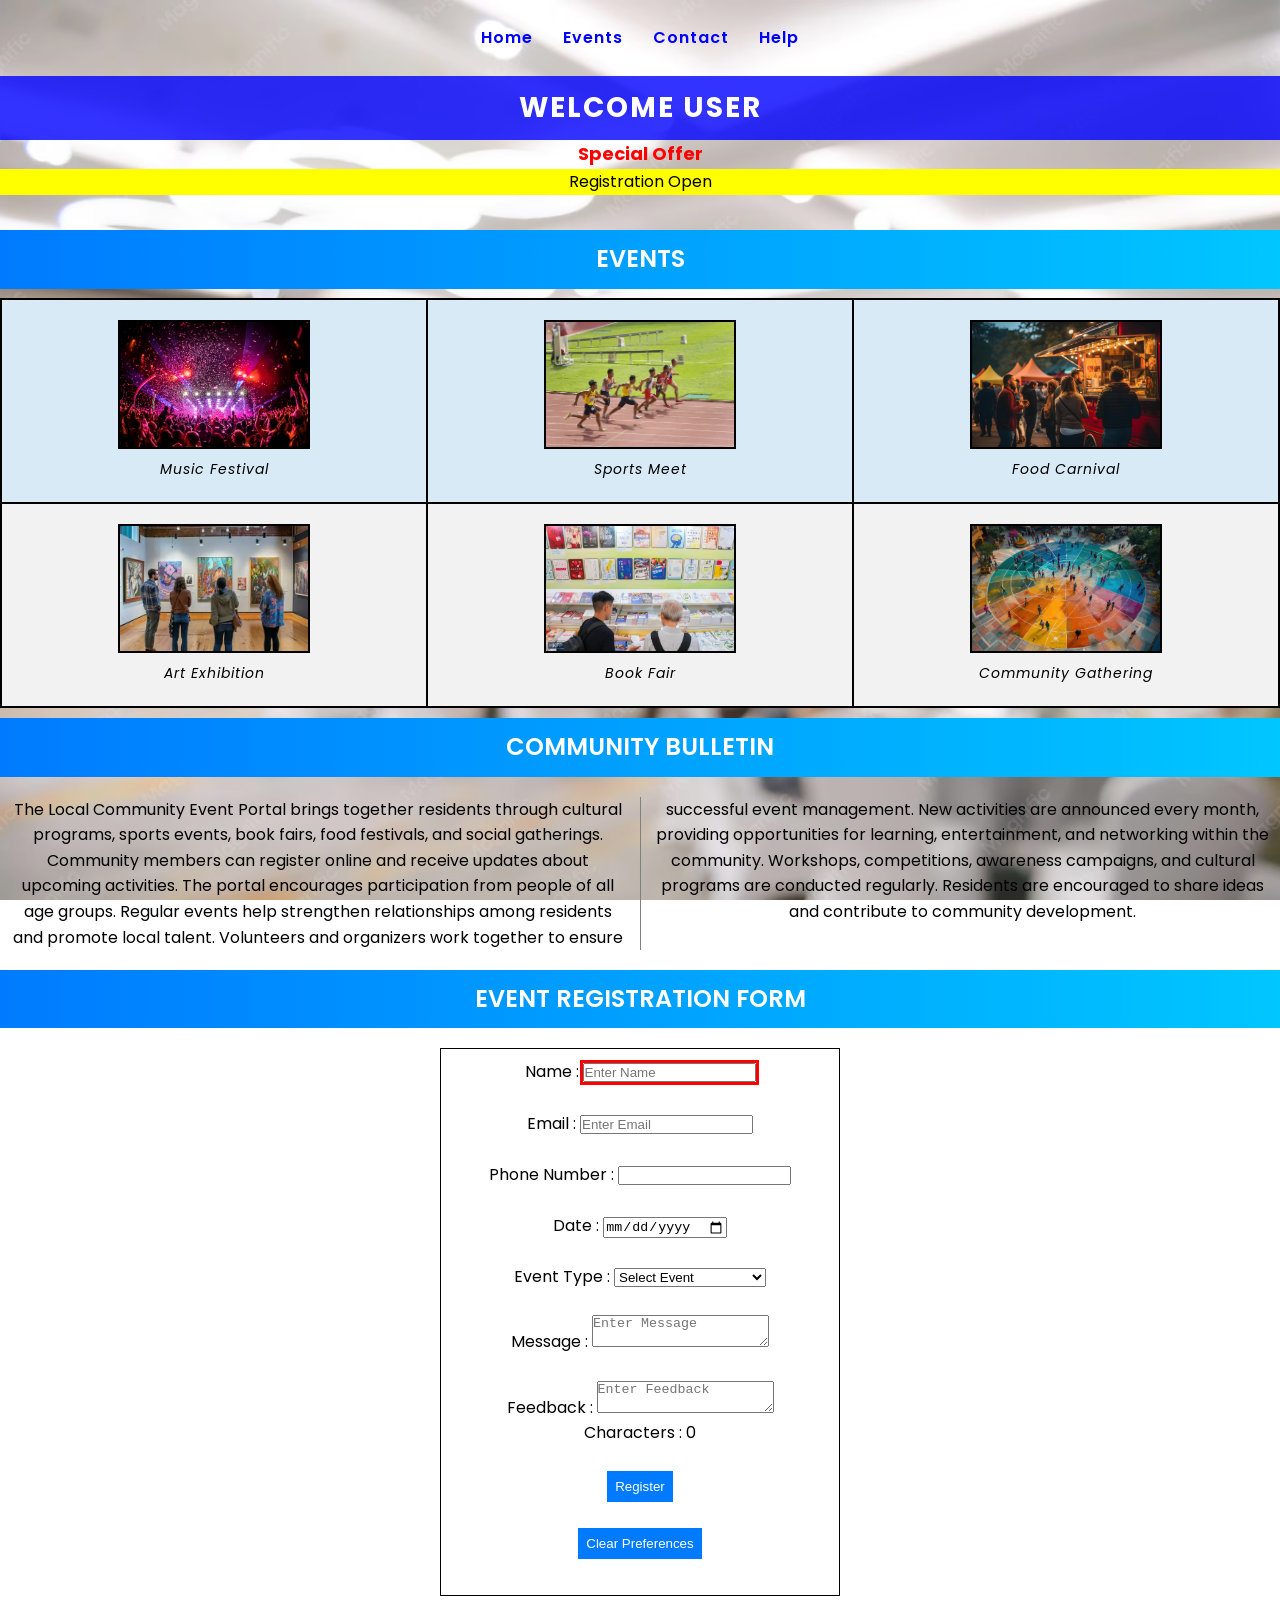
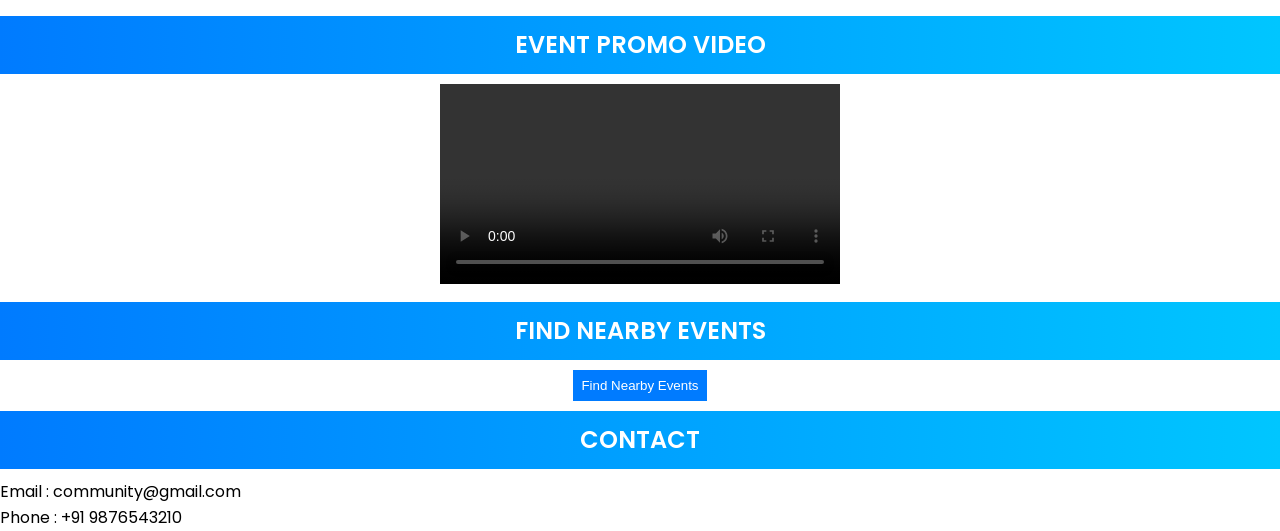
==== commit c41e5aac: "Implemented CSS Exercise 10 responsive web design" ====
--- a/LocalCommunityPortal_CSS/index.html
+++ b/LocalCommunityPortal_CSS/index.html
@@ -57,9 +57,8 @@
         <table>
 
             <tr>
-        <th>Event 1</th>
-        <th>Event 2</th>
-        <th>Event 3</th>
+        
+        
     </tr>
 
             <tr>
--- a/LocalCommunityPortal_CSS/styles.css
+++ b/LocalCommunityPortal_CSS/styles.css
@@ -7,15 +7,24 @@
 
 /* Body Styles */
 body {
-    background-color: #d9d9d9; /* Fallback Color */
+    background-color: rgba(255, 255, 255, 0.7);
     background-image: url("images/background.jpg");
     background-size: cover;
     background-repeat: no-repeat;
     background-position: center;
+    background-attachment: fixed;
+
+    background-color: rgba(255, 255, 255, 0.15);
+background-blend-mode: lighten;
 
     font-family: 'Poppins', sans-serif;
     font-size: 16px;
     line-height: 1.6;
+
+    min-height: 100vh;
+
+    
+    text-align: center;
 }
 
 /* Main Header */
@@ -29,6 +38,8 @@
     text-align: center;
     text-transform: uppercase;
     letter-spacing: 2px;
+
+    width: 100%;
 }
 
 /* Section Headings */
@@ -72,6 +83,9 @@
 /* Event Images */
 .eventImage {
     border: 2px solid black;
+    width: 15vw;
+    max-width: 200px;
+    height: auto;
 }
 
 /* Highlight Text */
@@ -83,7 +97,8 @@
 form {
     border: 1px solid black;
     padding: 10px;
-    width: 300px;
+    width: 80%;
+    max-width: 400px;
     background-color: rgba(255, 255, 255, 0.9);
 }
 
@@ -127,17 +142,18 @@
 }
 
 /* Navigation Menu */
-/* Navigation Menu */
 .navMenu {
+    display: flex;
+    justify-content: center;
+    flex-wrap: wrap;
+
     list-style-type: none;
     list-style-position: inside;
     padding: 0;
     margin: 0;
-    text-align: center;
 }
 
 .navMenu li {
-    display: inline-block;
     padding: 10px;
     margin: 5px;
 }
@@ -180,12 +196,14 @@
     background-color: #d9eaf7;
 }
 
+/* Form Field Highlight */
 input:focus,
 textarea:focus,
 select:focus {
     outline: 3px solid red;
 }
 
+/* Visibility vs Display */
 .hiddenBox {
     visibility: hidden;
 }
@@ -194,9 +212,52 @@
     display: none;
 }
 
+/* Multi Column Layout */
 .newsArticle {
     column-count: 2;
     column-gap: 30px;
     column-rule: 1px solid gray;
     padding: 10px;
 }
+
+/* Responsive Design */
+@media screen and (max-width: 768px) {
+
+    .navMenu {
+        flex-direction: column;
+        align-items: center;
+    }
+
+    #mainHeader {
+        font-size: 20px;
+    }
+
+    h1,
+    h2 {
+        font-size: 18px;
+    }
+
+    .eventImage {
+        width: 120px;
+    }
+
+    form {
+        width: 90%;
+    }
+
+    table,
+    tr,
+    td,
+    th {
+        display: block;
+        width: 100%;
+    }
+
+    .newsArticle {
+        column-count: 1;
+    }
+}
+
+form {
+    margin: 20px auto;
+}
